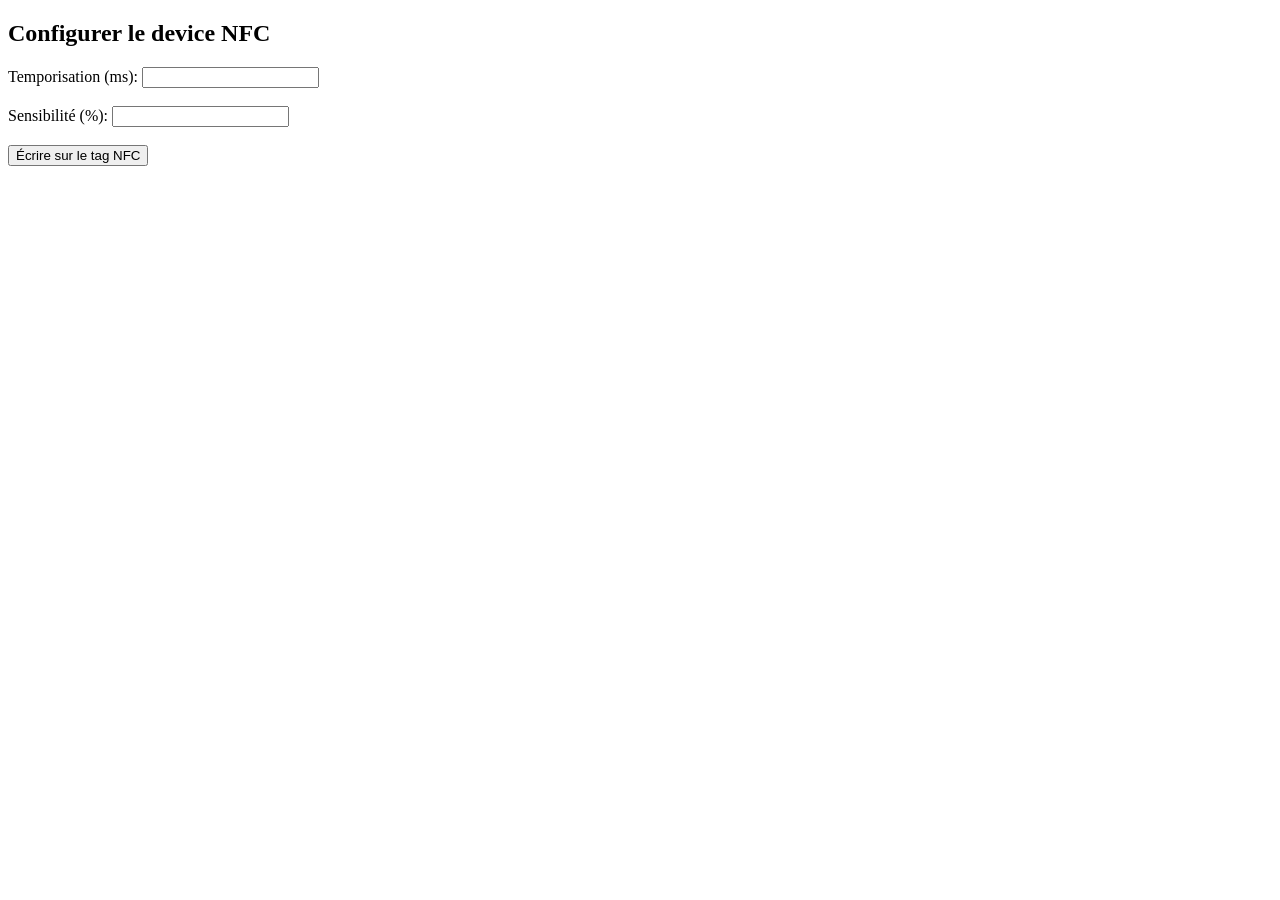
==== app/index.html @ 5ab1a306 "Create index.html" ====
<!DOCTYPE html>
<html lang="fr">
<head>
  <meta charset="UTF-8">
  <title>Paramétrage NFC Device</title>
</head>
<body>
  <h2>Configurer le device NFC</h2>

  <form id="nfcForm">
    <label for="temporisation">Temporisation (ms):</label>
    <input type="number" id="temporisation" name="temporisation" required><br><br>

    <label for="sensibilite">Sensibilité (%):</label>
    <input type="number" id="sensibilite" name="sensibilite" required><br><br>

   <button type="button" onclick="writeParamsToTag()">Écrire sur le tag NFC</button>
   
  </form>

  <pre id="output"></pre>

  <script>

    
const WEBAPP_URL = "https://blue-bush-010b8df10.3.azurestaticapps.net"; // ton URL finale

async function writeParamsToTag() {
  const output = document.getElementById("output");

  try {
    output.textContent = "⏳ Approchez le tag NFC...";

    const temporisation = Number(document.getElementById("temporisation").value);
    const sensibilite  = Number(document.getElementById("sensibilite").value);

    if (isNaN(temporisation) || isNaN(sensibilite)) {
      output.textContent = "❌ Valeurs invalides.";
      return;
    }

    const payloadJson = JSON.stringify({ temporisation, sensibilite });
    const jsonBytes = new TextEncoder().encode(payloadJson);

    const ndef = new NDEFReader();

    // ⚠️ IMPORTANT : on écrit TOUJOURS l'URL + le JSON, sinon on écrase l'URL
    await ndef.write({
      records: [
        {
          recordType: "url",
          data: WEBAPP_URL
        },
        {
          recordType: "mime",
          mediaType: "application/json",
          data: jsonBytes
        }
      ]
    });

    output.textContent = "✅ Paramètres écrits (URL conservée).";

  } catch (error) {
    output.textContent = "❌ Erreur NFC : " + error;
  }
}




   
  </script>
</body>
</html>
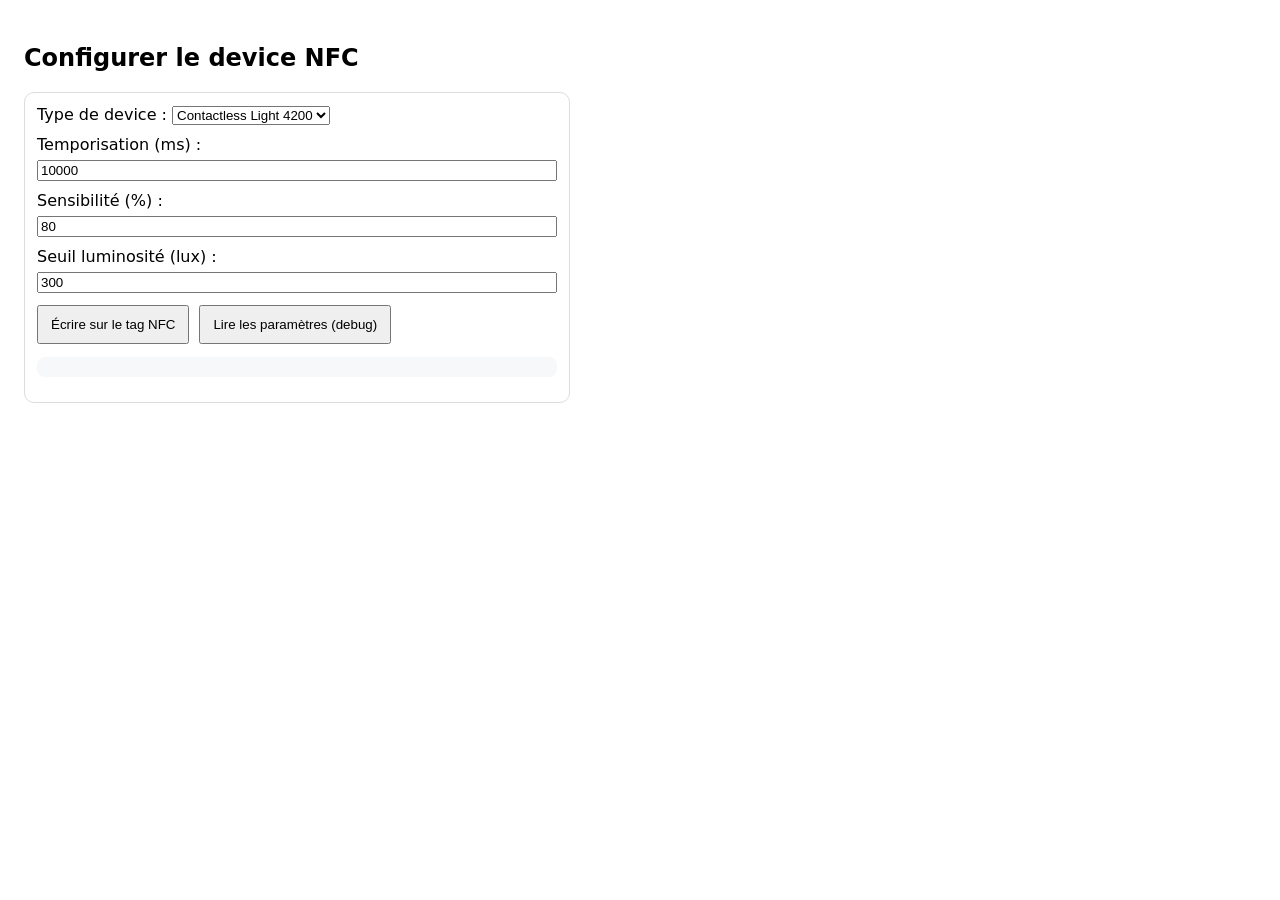
==== commit 8511c6a8: "Update index.html" ====
--- a/app/index.html
+++ b/app/index.html
@@ -1,76 +1,30 @@
-
 <!DOCTYPE html>
 <html lang="fr">
 <head>
-  <meta charset="UTF-8">
+  <meta charset="UTF-8" />
+  <meta name="viewport" content="width=device-width, initial-scale=1"/>
   <title>Paramétrage NFC Device</title>
+  <link rel="stylesheet" href="./css/styles.css">
 </head>
+
 <body>
   <h2>Configurer le device NFC</h2>
 
-  <form id="nfcForm">
-    <label for="temporisation">Temporisation (ms):</label>
-    <input type="number" id="temporisation" name="temporisation" required><br><br>
+  <div class="card">
+    <label for="deviceType">Type de device :</label>
+    <select id="deviceType"></select>
 
-    <label for="sensibilite">Sensibilité (%):</label>
-    <input type="number" id="sensibilite" name="sensibilite" required><br><br>
+    <div id="paramsContainer"></div>
 
-   <button type="button" onclick="writeParamsToTag()">Écrire sur le tag NFC</button>
-   
-  </form>
+    <div class="actions">
+      <button id="btnWrite" type="button">Écrire sur le tag NFC</button>
+      <button id="btnRead" type="button">Lire les paramètres (debug)</button>
+    </div>
 
-  <pre id="output"></pre>
+    <pre id="output"></pre>
+  </div>
 
-  <script>
-
-    
-const WEBAPP_URL = "https://blue-bush-010b8df10.3.azurestaticapps.net"; // ton URL finale
-
-async function writeParamsToTag() {
-  const output = document.getElementById("output");
-
-  try {
-    output.textContent = "⏳ Approchez le tag NFC...";
-
-    const temporisation = Number(document.getElementById("temporisation").value);
-    const sensibilite  = Number(document.getElementById("sensibilite").value);
-
-    if (isNaN(temporisation) || isNaN(sensibilite)) {
-      output.textContent = "❌ Valeurs invalides.";
-      return;
-    }
-
-    const payloadJson = JSON.stringify({ temporisation, sensibilite });
-    const jsonBytes = new TextEncoder().encode(payloadJson);
-
-    const ndef = new NDEFReader();
-
-    // ⚠️ IMPORTANT : on écrit TOUJOURS l'URL + le JSON, sinon on écrase l'URL
-    await ndef.write({
-      records: [
-        {
-          recordType: "url",
-          data: WEBAPP_URL
-        },
-        {
-          recordType: "mime",
-          mediaType: "application/json",
-          data: jsonBytes
-        }
-      ]
-    });
-
-    output.textContent = "✅ Paramètres écrits (URL conservée).";
-
-  } catch (error) {
-    output.textContent = "❌ Erreur NFC : " + error;
-  }
-}
-
-
-
-
-   
-  </script>
+  <!-- IMPORTANT : module pour permettre les imports (devices.js, nfc.js) -->
+  <script type="module" src="./js/app.js"></script>
 </body>
 </html>
--- a/app/css/styles.css
+++ b/app/css/styles.css
@@ -0,0 +1,6 @@
+body { font-family: system-ui, Arial, sans-serif; padding: 16px; }
+.card { max-width: 520px; padding: 12px; border: 1px solid #ddd; border-radius: 10px; }
+.row { margin: 10px 0; display: grid; gap: 6px; }
+.actions { display: flex; gap: 10px; margin: 12px 0; }
+button { padding: 10px 12px; }
+pre { background: #f6f8fa; padding: 10px; border-radius: 8px; white-space: pre-wrap; }
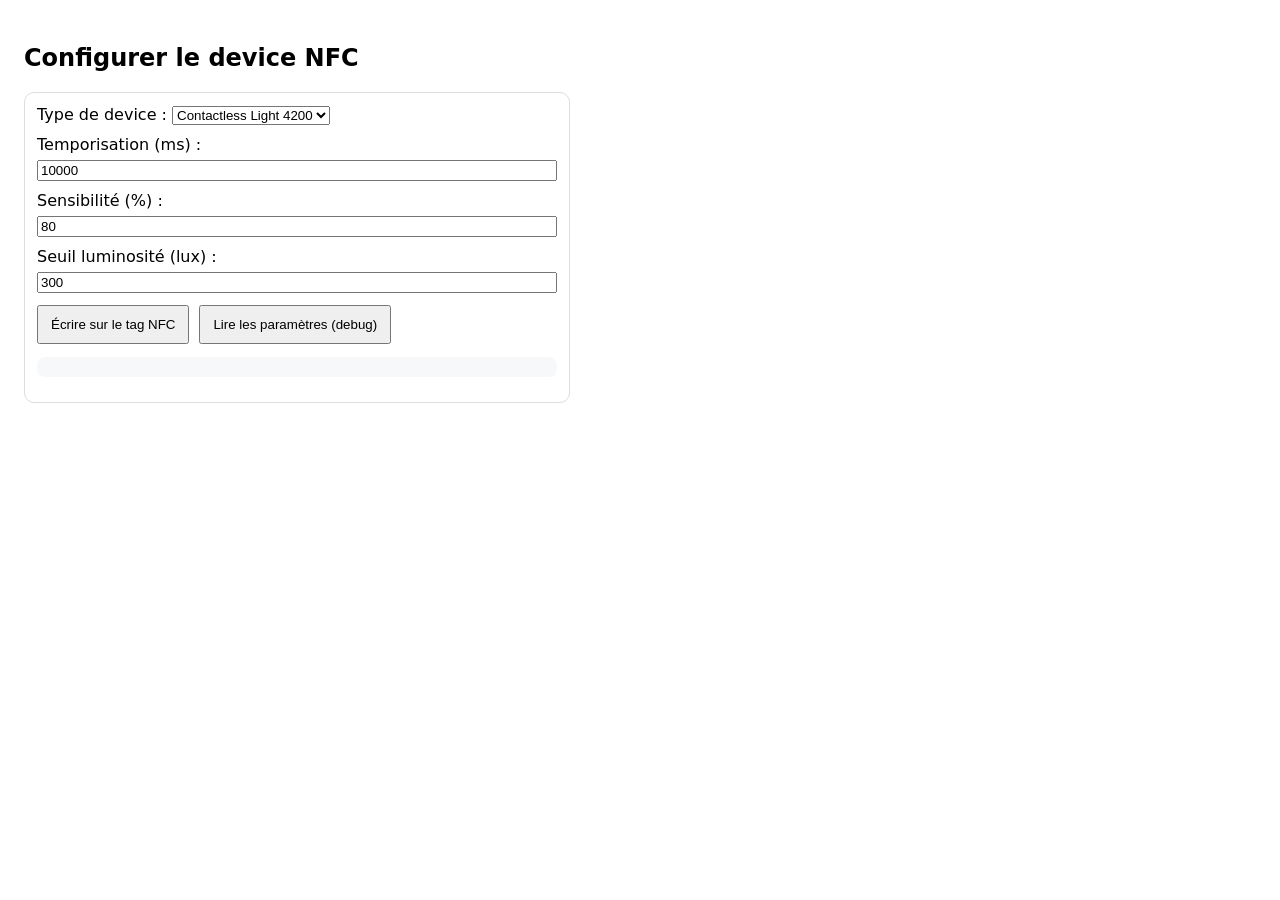
==== commit 67cdc973: "Update index.html" ====
--- a/app/index.html
+++ b/app/index.html
@@ -23,7 +23,29 @@
 
     <pre id="output"></pre>
   </div>
+<div id="platformBanner" class="banner"></div>
 
+<div id="iosPanel" class="card" style="display:none; margin-top:12px;">
+  <h3>iPhone (mode guidé)</h3>
+  <p>
+    iOS ne permet pas l’écriture NFC depuis le navigateur. Utilisez une application NFC (ex. NFC Tools) pour écrire.
+  </p>
+
+  <button id="btnIosGuide" type="button">📌 Guide iPhone : écrire URL + JSON</button>
+
+  <h4>JSON à copier/coller</h4>
+  <textarea id="iosJson" rows="6" style="width:100%; font-family:monospace;"></textarea>
+
+  <div style="margin-top:8px; display:flex; gap:8px;">
+    <button id="btnCopyJson" type="button">📋 Copier le JSON</button>
+    <button id="btnCopyUrl" type="button">📋 Copier l’URL</button>
+  </div>
+
+  <pre id="iosHelp" style="margin-top:10px;"></pre>
+</div>
+
+  
+  
   <!-- IMPORTANT : module pour permettre les imports (devices.js, nfc.js) -->
   <script type="module" src="./js/app.js"></script>
 </body>
